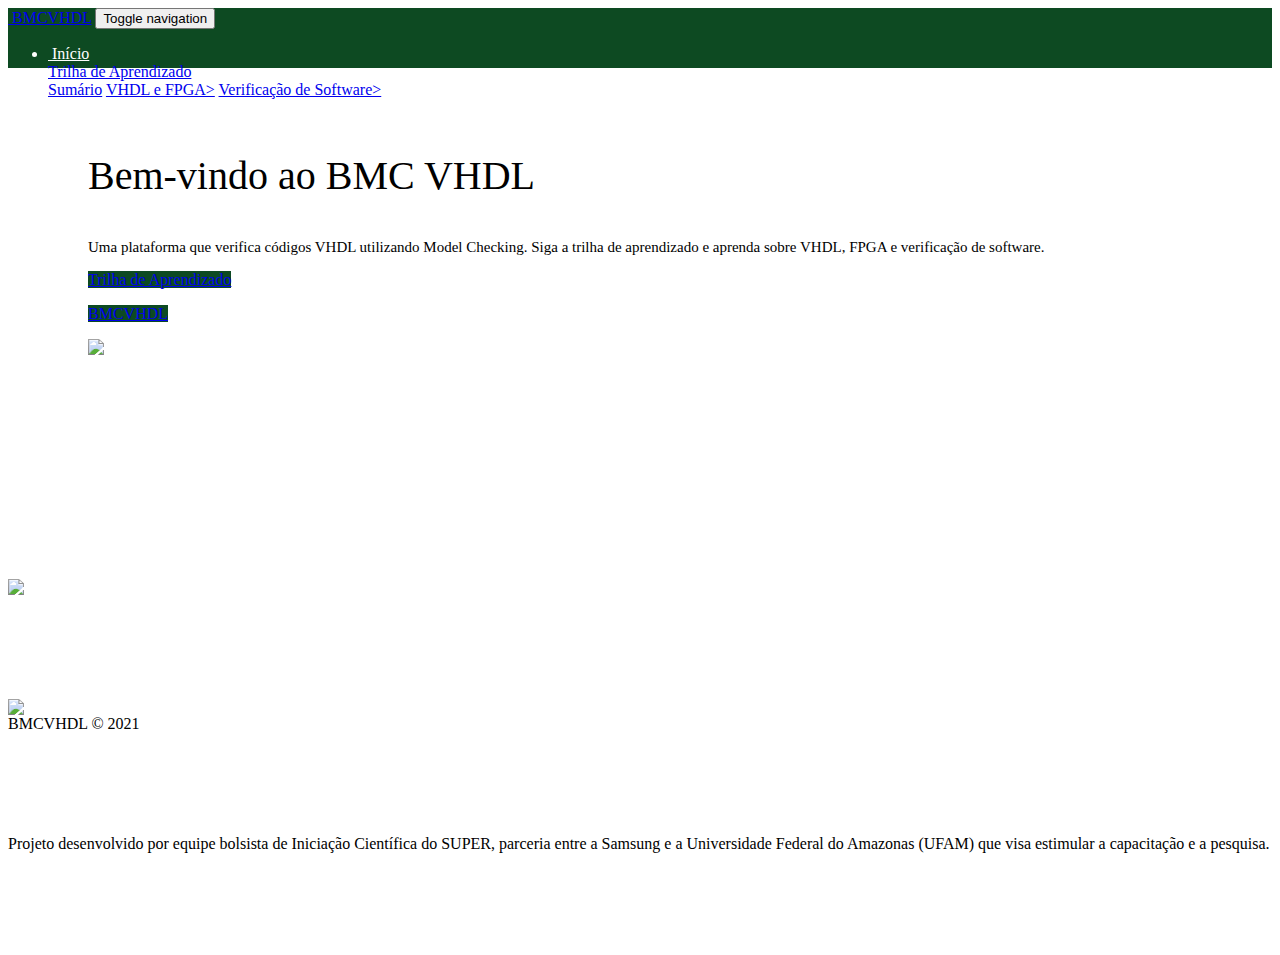
==== index.html @ 20b6981c "Add files via upload" ====
<!DOCTYPE html>
<html lang="en">
    <head>
        <meta charset="utf-8">
        <meta name="viewport" content="width=device-width, initial-scale=1.0, shrink-to-fit=no">
        <title>Início</title>
        <link rel="stylesheet" href="assets/bootstrap/css/bootstrap.min.css">
        <link rel="stylesheet" href="https://fonts.googleapis.com/css?family=Raleway">
        <link rel="stylesheet" href="assets/css/styles.min.css">
    </head>
    <body>
        <div>
            <nav class="navbar navbar-light navbar-expand-md sticky-top d-flex navigation-clean-button" style="height: 80px;color: #ffffff;background: #0D4A22;max-height: 60px;">
                <div class="container-fluid">
                    <a class="navbar-brand" href="#">&nbsp;BMCVHDL</a>
                    <button data-bs-toggle="collapse" class="navbar-toggler text-white" data-bs-target="#navcol-1">
                        <span class="visually-hidden">Toggle navigation</span>
                        <span class="navbar-toggler-icon text-white"></span>
                    </button>
                    <div class="collapse navbar-collapse d-flex d-md-flex justify-content-md-end" id="navcol-1" style="width: 50%;">
                        <ul class="nav navbar-nav">
                            <li class="nav-item" role="presentation">
                                <a class="nav-link active" href="index.html" style="color:#ffffff;">&nbsp;Início</a>
                            </li>

                            <li class="nav-item dropdown">
                                <a class="dropdown-toggle nav-link" data-toggle="dropdown" aria-expanded="false" href= "Trilha-sumário.html">Trilha de Aprendizado</a>
                                <div class="dropdown-menu" role="menu">
                                    <a class="dropdown-item" role="presentation" href="Trilha-sumário.html">Sumário</a>
                                    <a class="dropdown-item" role="presentation" href="Trilha-VHDL e FPGA.html">VHDL e FPGA></a>
                                    <a class="dropdown-item" role="presentation" href="Trilha-Verificação de software.html">Verificação de Software></a>
                                    <div class="dropdown-divider" role="presentation">
                                    </div>
                                </div>
                            </li>
                            <li class="nav-item" role="presentation">
                                <a class="nav-link" href="BMCVHDL.html" style="color:#ffffff;" href="#">&nbsp;BMCVHDL</a>
                            </li>
                            <li class="nav-item" role="presentation">
                                <a class="nav-link" href= "Sobre.html" style="color:#ffffff;" href="#">Sobre</a>
                            </li>
                        </ul>
                    </div>
                </div>
        </nav>
    </div>
    <p></p><p></p>
    <br>
    
    <div class="container">
        <div class="row" style="margin-right: 80px; margin-left: 80px; margin-top: 50px;">
            <div class="col-auto col-md-8 col-lg-6 col-xl-5 offset-xl-1">
                <p style="font-size: 40px;">Bem-vindo ao BMC VHDL</p>
                <p style="text-align: justify;font-size: 15px;">Uma plataforma que verifica códigos VHDL utilizando Model Checking. Siga a trilha de aprendizado e aprenda sobre VHDL, FPGA e verificação de software.</p>
                <a class="btn btn-primary align-items-center" role="button" data-bs-hover-animate="pulse" href="Trilha-sumário.html" style="background-color: #0d4a22;width: 50%;">Trilha de Aprendizado</a>
                <p></p>
                <a class="btn btn-primary align-items-center" role="button" data-bs-hover-animate="pulse" href="BMCVHDL.html" style="background-color: #0d4a22;width: 50%;">BMCVHDL</a>
            </div>
            <div class="col-lg-6 lg-xl-5">
                <p></p>
                <img class="justify-content-lg-center align-items-lg-center" src="assets\img\BMC (2)_page-0001.jpg" width="90%">
            </div>
        </div>
    </div>

    <p></p>

    <p>&nbsp;&nbsp;</p><p>&nbsp;&nbsp;</p><p>&nbsp;&nbsp;</p><p>&nbsp;&nbsp;</p><p>&nbsp;&nbsp;</p><p>&nbsp;&nbsp;</p>
    <footer class="d-flex float-sm-none justify-content-xxl-center align-items-xxl-end footer-dark" style="height: 250px;background: var(--bs-white);">
        <div class="container">
            <div class="row d-flex justify-content-md-center" style="height: 120px;">
                <div class="col-sm-6 col-md-3 d-md-flex d-xxl-flex justify-content-md-end align-items-md-start justify-content-xxl-center align-items-xxl-center item" style="height: 120px;">
                    <img class="d-flex justify-content-md-start justify-content-xxl-end align-items-xxl-end" src="assets/img/logo-ufam.png" width="30%">
                </div>
                <div class="col-sm-6 col-md-3 d-xxl-flex justify-content-xxl-center align-items-xxl-center item" style="height: 120px;">
                    <img src="assets/img/logo-super.png" width="40%">
                </div>
                <div class="col-md-6 d-flex align-items-md-end align-items-lg-center item text" style="height: 120px;">
                    <p style="color: var(--bs-dark);text-align: justify;height: 96px;">Projeto desenvolvido por equipe bolsista de Iniciação Científica do SUPER, parceria entre a Samsung e a Universidade Federal do Amazonas (UFAM) que visa estimular a capacitação e a pesquisa.<br>
                    </p>
                </div>
            </div>
            <p class="text-dark copyright" style="color: var(--bs-blue);">BMCVHDL © 2021</p>
        </div>
    </footer>

        <script src="assets/bootstrap/js/bootstrap.min.js">
        </script>

    </body>
</html>
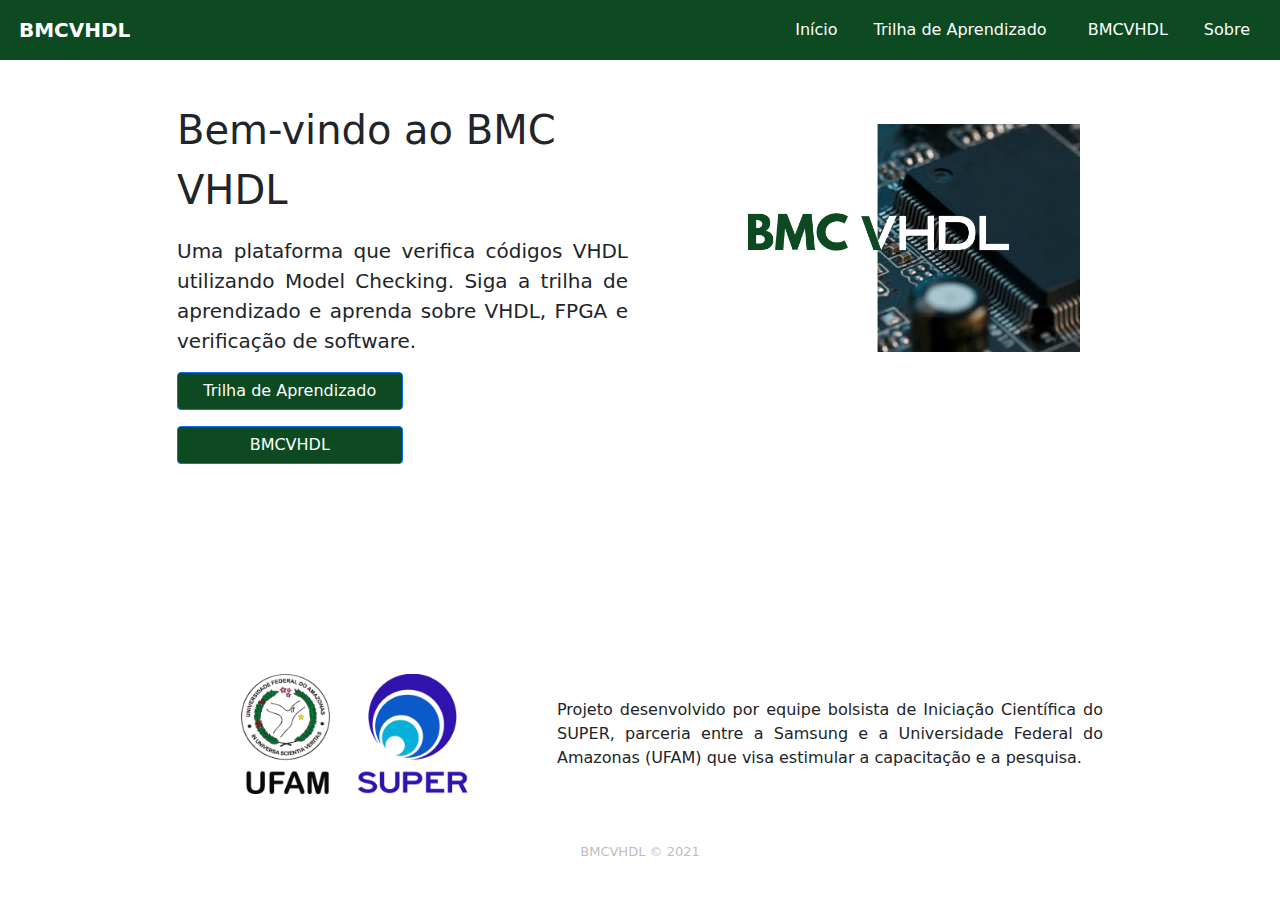
==== commit 4eb81293: "Add files via upload" ====
--- a/index.html
+++ b/index.html
@@ -9,83 +9,74 @@
         <link rel="stylesheet" href="assets/css/styles.min.css">
     </head>
     <body>
-        <div>
-            <nav class="navbar navbar-light navbar-expand-md sticky-top d-flex navigation-clean-button" style="height: 80px;color: #ffffff;background: #0D4A22;max-height: 60px;">
-                <div class="container-fluid">
-                    <a class="navbar-brand" href="#">&nbsp;BMCVHDL</a>
-                    <button data-bs-toggle="collapse" class="navbar-toggler text-white" data-bs-target="#navcol-1">
-                        <span class="visually-hidden">Toggle navigation</span>
-                        <span class="navbar-toggler-icon text-white"></span>
-                    </button>
-                    <div class="collapse navbar-collapse d-flex d-md-flex justify-content-md-end" id="navcol-1" style="width: 50%;">
-                        <ul class="nav navbar-nav">
-                            <li class="nav-item" role="presentation">
-                                <a class="nav-link active" href="index.html" style="color:#ffffff;">&nbsp;Início</a>
-                            </li>
+        <nav class="navbar navbar-light navbar-expand-md sticky-top d-flex navigation-clean-button" style="height: 80px;color: #ffffff;background: #0D4A22;max-height: 60px;">
+            <div class="container-fluid">
+    
+                 <a class="navbar-brand" style="color:#ffffff;">&nbsp;BMCVHDL</a>
+    
+                <button data-toggle="collapse" class="navbar-toggler" data-target="#navcol-2" aria-expanded="false">
+                    <span class="sr-only">Toggle navigation</span>
+                    <span class="navbar-toggler-icon"></span>
+                </button>
+                <div class="navbar-collapse justify-content-end collapse" id="navcol-2" style="color:#ffffff;">
+                    <ul class="nav navbar-nav ml-auto">
+                        <li class="nav-item" role="presentation"><a class="nav-link" href="index.html" style="color:#ffffff;">&nbsp;Início</a>
+                        </li>
+                        <li class="nav-item" role="presentation"><a class="nav-link" href="Trilha-sumário.html" style="color:#ffffff;">Trilha de Aprendizado</a>
+                        </li>
+                        <li class="nav-item" role="presentation"><a class="nav-link" href="BMCVHDL.html" style="color:#ffffff;">&nbsp;BMCVHDL</a>
+                        </li>
+                        <li class="nav-item" role="presentation"><a class="nav-link" href="Sobre.html" style="color:#ffffff;">Sobre</a></li>
+                    </ul>
+                </div>
+            </div>
+        </nav>
+        <p></p><p></p>
+        <br>
 
-                            <li class="nav-item dropdown">
-                                <a class="dropdown-toggle nav-link" data-toggle="dropdown" aria-expanded="false" href= "Trilha-sumário.html">Trilha de Aprendizado</a>
-                                <div class="dropdown-menu" role="menu">
-                                    <a class="dropdown-item" role="presentation" href="Trilha-sumário.html">Sumário</a>
-                                    <a class="dropdown-item" role="presentation" href="Trilha-VHDL e FPGA.html">VHDL e FPGA></a>
-                                    <a class="dropdown-item" role="presentation" href="Trilha-Verificação de software.html">Verificação de Software></a>
-                                    <div class="dropdown-divider" role="presentation">
-                                    </div>
-                                </div>
-                            </li>
-                            <li class="nav-item" role="presentation">
-                                <a class="nav-link" href="BMCVHDL.html" style="color:#ffffff;" href="#">&nbsp;BMCVHDL</a>
-                            </li>
-                            <li class="nav-item" role="presentation">
-                                <a class="nav-link" href= "Sobre.html" style="color:#ffffff;" href="#">Sobre</a>
-                            </li>
-                        </ul>
+        <div class="highlight-phone">
+            <div class="container">
+                <div class="row">
+                    <div class="col-auto col-md-8 col-lg-6 col-xl-5 offset-xl-1">
+                        <div class="intro">
+                            <p style="font-size: 40px;">Bem-vindo ao BMC VHDL</p>
+                            <p style="text-align: justify;font-size: 20px;">Uma plataforma que verifica códigos VHDL utilizando Model Checking. Siga a trilha de aprendizado e aprenda sobre VHDL, FPGA e verificação de software.
+                            </p>                       
+                            <a class="btn btn-primary align-items-center" role="button" data-bs-hover-animate="pulse" href="Trilha-sumário.html" style="background-color: #0d4a22;width: 50%;">Trilha de Aprendizado</a>
+                            <p></p>
+                            <a class="btn btn-primary align-items-center" role="button" data-bs-hover-animate="pulse" href="BMCVHDL.html" style="background-color: #0d4a22;width: 50%;">BMCVHDL</a>
+                        </div>
+                    </div>
+                    <div class="col-lg-6 col-xl-5" style="text-align: center;">
+                        <br>
+                        <img src="assets\img\BMC (2)_page-0001.jpg" width="90%">
                     </div>
                 </div>
-        </nav>
-    </div>
-    <p></p><p></p>
-    <br>
-    
-    <div class="container">
-        <div class="row" style="margin-right: 80px; margin-left: 80px; margin-top: 50px;">
-            <div class="col-auto col-md-8 col-lg-6 col-xl-5 offset-xl-1">
-                <p style="font-size: 40px;">Bem-vindo ao BMC VHDL</p>
-                <p style="text-align: justify;font-size: 15px;">Uma plataforma que verifica códigos VHDL utilizando Model Checking. Siga a trilha de aprendizado e aprenda sobre VHDL, FPGA e verificação de software.</p>
-                <a class="btn btn-primary align-items-center" role="button" data-bs-hover-animate="pulse" href="Trilha-sumário.html" style="background-color: #0d4a22;width: 50%;">Trilha de Aprendizado</a>
-                <p></p>
-                <a class="btn btn-primary align-items-center" role="button" data-bs-hover-animate="pulse" href="BMCVHDL.html" style="background-color: #0d4a22;width: 50%;">BMCVHDL</a>
-            </div>
-            <div class="col-lg-6 lg-xl-5">
-                <p></p>
-                <img class="justify-content-lg-center align-items-lg-center" src="assets\img\BMC (2)_page-0001.jpg" width="90%">
             </div>
         </div>
-    </div>
 
-    <p></p>
+        <p></p>
 
-    <p>&nbsp;&nbsp;</p><p>&nbsp;&nbsp;</p><p>&nbsp;&nbsp;</p><p>&nbsp;&nbsp;</p><p>&nbsp;&nbsp;</p><p>&nbsp;&nbsp;</p>
-    <footer class="d-flex float-sm-none justify-content-xxl-center align-items-xxl-end footer-dark" style="height: 250px;background: var(--bs-white);">
-        <div class="container">
-            <div class="row d-flex justify-content-md-center" style="height: 120px;">
-                <div class="col-sm-6 col-md-3 d-md-flex d-xxl-flex justify-content-md-end align-items-md-start justify-content-xxl-center align-items-xxl-center item" style="height: 120px;">
-                    <img class="d-flex justify-content-md-start justify-content-xxl-end align-items-xxl-end" src="assets/img/logo-ufam.png" width="30%">
+        <p>&nbsp;&nbsp;</p><p>&nbsp;&nbsp;</p><p>&nbsp;&nbsp;</p>
+        <footer class="d-flex float-sm-none justify-content-xxl-center align-items-xxl-end footer-dark" style="height: 250px;background: var(--bs-white);">
+            <div class="container">
+                <div class="row branco">
+                    <div class="col-xl-4 offset-xl-1 text-center">
+                        <br>
+                        <img src="assets\img\logo-ufam.png" height="120">&nbsp;&nbsp;&nbsp;&nbsp;
+                        <img class="super" src="assets\img\logo-super.png" height="120">
+                    
+                    </div>
+                    <div class="col-xl-6">
+                        <p style="color: var(--bs-dark);text-align: justify;height: 96px;"><br><br>Projeto desenvolvido por equipe bolsista de Iniciação Científica do SUPER, parceria entre a Samsung e a Universidade Federal do Amazonas (UFAM) que visa estimular a capacitação e a pesquisa.
+                        </p>
+                    </div>
                 </div>
-                <div class="col-sm-6 col-md-3 d-xxl-flex justify-content-xxl-center align-items-xxl-center item" style="height: 120px;">
-                    <img src="assets/img/logo-super.png" width="40%">
-                </div>
-                <div class="col-md-6 d-flex align-items-md-end align-items-lg-center item text" style="height: 120px;">
-                    <p style="color: var(--bs-dark);text-align: justify;height: 96px;">Projeto desenvolvido por equipe bolsista de Iniciação Científica do SUPER, parceria entre a Samsung e a Universidade Federal do Amazonas (UFAM) que visa estimular a capacitação e a pesquisa.<br>
-                    </p>
-                </div>
+                <br>
+                <p class="text-dark copyright" style="color: var(--bs-blue);">BMCVHDL © 2021</p>
             </div>
-            <p class="text-dark copyright" style="color: var(--bs-blue);">BMCVHDL © 2021</p>
-        </div>
-    </footer>
-
-        <script src="assets/bootstrap/js/bootstrap.min.js">
-        </script>
-
+        </footer>
+            <script src="assets/bootstrap/js/bootstrap.min.js"></script>
+            <script src="assets/bootstrap/js/jquery.min.js"></script>
     </body>
 </html>--- a/assets/css/styles.min.css
+++ b/assets/css/styles.min.css
@@ -0,0 +1,133 @@
+#myFooter{background-color:#373a48;color:#fff}
+#myFooter .footer-copyright{background-color:#383737;padding-top:3px;padding-bottom:3px;text-align:center}
+#myFooter .footer-copyright p{margin:10px;color:#ccc}
+#myFooter ul{list-style-type:none;padding-left:0;line-height:1.7}
+#myFooter h5{font-size:18px;color:#fff;font-weight:700;margin-top:30px}
+#myFooter a{color:#d2d1d1;text-decoration:none}
+#myFooter a:focus,
+#myFooter a:hover{text-decoration:none;color:#fff}
+#myFooter .social-networks{text-align:center;padding-top:30px;padding-bottom:38px}
+#myFooter .social-networks a{font-size:32px;margin-right:5px;margin-left:5px;color:#f9f9f9;padding:10px;transition:.2s}
+#myFooter .social-networks a:hover{text-decoration:none}
+#myFooter .facebook:hover{color:#0077e2}
+#myFooter .google:hover{color:#ef1a1a}
+#myFooter .twitter:hover{color:#00aced}
+#myFooter .linkedin:hover{color:#007bb6}
+@media screen and (max-width:767px)
+{#myFooter{text-align:center}}.navigation-clean-button .navbar-nav>li>.dropdown-menu
+{margin-top:-5px;box-shadow:0 4px 8px rgba(0,0,0,.1);
+    background-color:#fff;border-radius:2px}.navigation-clean-button .dropdown-menu .dropdown-item,
+    .navigation-clean-button .dropdown-menu .dropdown-item:focus{line-height:2;font-size:14px;color:#37434d}.navigation-clean-button .dropdown-menu .dropdown-item:focus,
+    .navigation-clean-button .dropdown-menu .dropdown-item:hover{background:#eee;color:inherit}.navigation-clean-button .actions .login{margin-right:1rem;text-decoration:none;color:#465765}.navigation-clean-button .navbar-text .action-button,
+    .navigation-clean-button .navbar-text .action-button:active,
+    .navigation-clean-button .navbar-text .action-button:hover{background:#56c6c6;border-radius:20px;font-size:inherit;color:#fff;box-shadow:none;border:none;text-shadow:none;padding:.5rem 1rem;transition:background-color .25s;font-size:inherit}.navigation-clean-button .navbar-text .action-button:hover,
+    .navigation-clean-search .action-button:focus,
+    .navigation-clean-search .action-button:hover{background:#66d7d7}.navigation-clean-button,
+    .navigation-clean-search{background:#fff;padding-top:.75rem;padding-bottom:.75rem;color:#333;border-radius:0;box-shadow:none;border:none;margin-bottom:0}.navigation-clean-button .navbar-brand,
+    .navigation-clean-search .navbar-brand{font-weight:700;color:inherit}.navigation-clean-button .navbar-brand:hover,
+    .navigation-clean-search .navbar-brand:hover{color:#222}.navigation-clean-button .navbar-toggler,
+    .navigation-clean-search .navbar-toggler{border-color:#ddd;color:#888}.navigation-clean-button .navbar-toggler:focus,
+    .navigation-clean-button .navbar-toggler:hover,
+    .navigation-clean-search .navbar-toggler:focus,
+    .navigation-clean-search .navbar-toggler:hover{background:0 0}.navigation-clean-button .form-inline,
+    .navigation-clean-button .navbar-collapse,
+    .navigation-clean-search .form-inline,
+    .navigation-clean-search .navbar-collapse{border-top-color:#ddd}.navigation-clean-button .navbar-nav a.active,
+    .navigation-clean-button .navbar-nav>.show>a,.navigation-clean-search .navbar-nav a.active,
+    .navigation-clean-search .navbar-nav>.show>a{background:0 0;box-shadow:none}.navigation-clean-button.navbar-light .navbar-nav a.active,
+    .navigation-clean-button.navbar-light .navbar-nav a.active:focus,
+    .navigation-clean-button.navbar-light .navbar-nav a.active:hover,
+    .navigation-clean-search.navbar-light .navbar-nav a.active,
+    .navigation-clean-search.navbar-light .navbar-nav a.active:focus,
+    .navigation-clean-search.navbar-light .navbar-nav a.active:hover{color:#8f8f8f;box-shadow:none;background:0 0;pointer-events:none}.navigation-clean-button.navbar .navbar-nav .nav-link,
+    .navigation-clean-search.navbar .navbar-nav .nav-link{padding-left:18px;padding-right:18px}.navigation-clean-button.navbar-light .navbar-nav .nav-link,
+    .navigation-clean-search.navbar-light .navbar-nav .nav-link{color:#465765}.navigation-clean-button.navbar-light .navbar-nav .nav-link:focus,
+    .navigation-clean-button.navbar-light .navbar-nav .nav-link:hover,
+    .navigation-clean-search.navbar-light .navbar-nav .nav-link:focus,
+    .navigation-clean-search.navbar-light .navbar-nav .nav-link:hover{color:#37434d!important;background-color:transparent}.navigation-clean-button .action-button:active,
+    .navigation-clean-search .action-button{background:#56c6c6;border-radius:20px;font-size:inherit;color:#fff!important;box-shadow:none;border:none;text-shadow:none;padding:8px 20px;transition:background-color .25s}.navigation-clean-search .form-inline label{color:#ccc}.navigation-clean-search .form-inline .search-field{background:0 0;border:none;border-bottom:1px solid transparent;border-radius:0;color:#ccc;box-shadow:none;color:inherit;transition:border-bottom-color .3s}.navigation-clean-search .form-inline .search-field:focus{border-bottom:1px solid #ccc}
+@media (min-width:768px){.navigation-clean-button,
+    .navigation-clean-search{padding-top:1rem;padding-bottom:1rem}}
+    .footer-basic{padding:40px 0;background-color:#fff;color:#4b4c4d}
+    .footer-basic ul{padding:0;list-style:none;text-align:center;font-size:18px;line-height:1.6;margin-bottom:0}
+    .footer-basic li{padding:0 10px}
+    .footer-basic ul a{color:inherit;text-decoration:none;opacity:.8}
+    .footer-basic ul a:hover{opacity:1}
+    .footer-basic .social{text-align:center;padding-bottom:25px}
+    .footer-basic .social>a{font-size:24px;width:40px;height:40px;line-height:40px;display:inline-block;text-align:center;border-radius:50%;border:1px solid #ccc;margin:0 8px;color:inherit;opacity:.75}
+    .footer-basic .social>a:hover,.footer-dark .item.social>a:hover{opacity:.9}
+    .footer-basic .copyright{margin-top:15px;text-align:center;font-size:13px;color:#aaa;margin-bottom:0}
+    .footer-dark{padding:50px 0;color:#f0f9ff;background-color:#282d32}
+    .footer-dark h3{margin-top:0;margin-bottom:12px;font-weight:700;font-size:16px}
+    .footer-dark ul{padding:0;list-style:none;line-height:1.6;font-size:14px;margin-bottom:0}
+    .footer-dark ul a{color:inherit;text-decoration:none;opacity:.6}
+    .footer-dark ul a:hover{opacity:.8}
+    .footer-dark .item.text{margin-bottom:36px}
+@media (max-width:767px){.navigation-clean-search .form-inline .search-field{display:inline-block;width:80%}
+    .footer-dark .item:not(.social){text-align:center;padding-bottom:20px}
+    .footer-dark .item.text{margin-bottom:0}}
+    .footer-dark .item.text p{opacity:.6;margin-bottom:0}
+    .footer-dark .item.social{text-align:center}
+@media (max-width:991px){.footer-dark .item.social{text-align:center;margin-top:20px}}
+    .footer-dark .item.social>a{font-size:20px;width:36px;height:36px;line-height:36px;display:inline-block;text-align:center;border-radius:50%;box-shadow:0 0 0 1px rgba(255,255,255,.4);margin:0 8px;color:#fff;opacity:.75}
+    .footer-dark .copyright
+    {text-align:center;padding-top:24px;opacity:.3;font-size:13px;margin-bottom:0}
+
+    #txtcode {
+        width: 95%;
+        height: 550px;
+    }
+    #txtresult {
+        width: 95%;
+        height: 550px;
+        margin-right: 5%;
+    }
+    textarea {
+        -webkit-writing-mode: horizontal-tb !important;
+        font-style: ;
+        font-variant-ligatures: ;
+        font-variant-caps: ;
+        font-variant-numeric: ;
+        font-variant-east-asian: ;
+        font-weight: ;
+        font-stretch: ;
+        font-size: ;
+        font-family: monospace;
+        text-rendering: auto;
+        color: -internal-light-dark(black, white);
+        letter-spacing: normal;
+        word-spacing: normal;
+        line-height: normal;
+        text-transform: none;
+        text-indent: 0px;
+        text-shadow: none;
+        display: inline-block;
+        text-align: start;
+        appearance: auto;
+        -webkit-rtl-ordering: logical;
+        resize: auto;
+        cursor: text;
+        white-space: pre-wrap;
+        overflow-wrap: break-word;
+        background-color: -internal-light-dark(rgb(255, 255, 255), rgb(59, 59, 59));
+        column-count: initial !important;
+        box-sizing: border-box;
+        margin: 0em;
+        border-width: 1px;
+        border-style: solid;
+        border-color: -internal-light-dark(rgb(118, 118, 118), rgb(133, 133, 133));
+        border-image: initial;
+        padding: 2px 0px 0px 2px;
+    }
+    {
+        vertical-align: inherit;
+    }
+/*font-style: ;
+        font-variant-ligatures: ;
+        font-variant-caps: ;
+        font-variant-numeric: ;
+        font-variant-east-asian: ;
+        font-weight: ;
+        font-stretch: ;
+        font-size: ;/*
+    vertical-align: inherit;